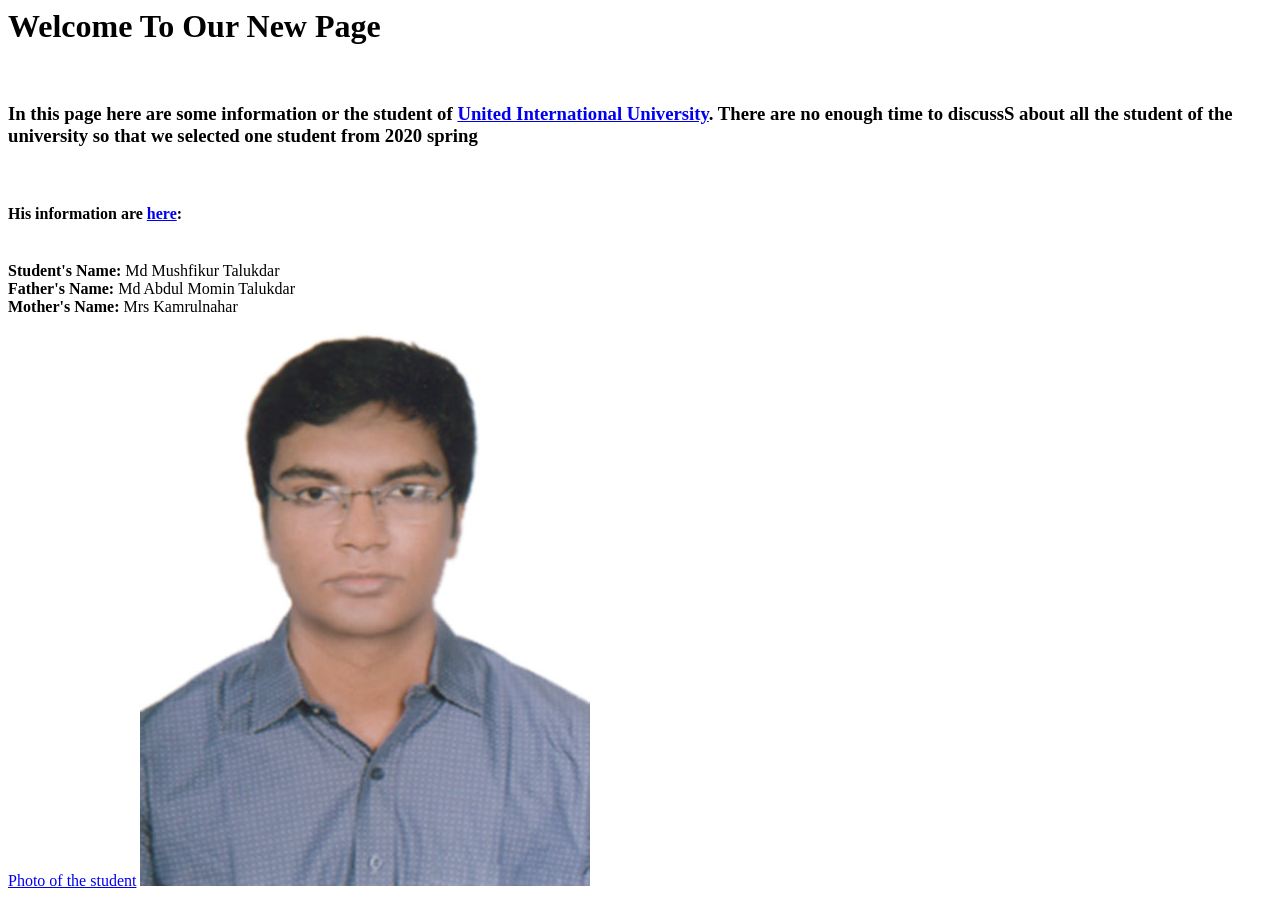
==== index.html/index.html @ 83ccdfcc "Add files via upload" ====
<html>
	<head>
		<title>About Md Mushfikur Talukdat</title>
	</head>
	<body>
        <b><h1>Welcome To Our New Page</h1></b>
        <br><h3>In this page here are some information or the student of <a href="http://www.uiu.ac.bd/">United International University</a>. There are no enough time to discussS about all the student of the university so that we selected one student from 2020 spring</h3>
        <br><h4>His information are <a href="http://www.uiu.ac.bd/">here</a>:</h4>
        <br><b>Student's Name:</b> Md Mushfikur Talukdar
        <br><b>Father's Name:</b> Md Abdul Momin Talukdar
        <br><b>Mother's Name:</b> Mrs Kamrulnahar
        <br><a href="https://web.facebook.com/photo.php?fbid=2212279589033298&set=pob.100007538351553&type=3">Photo of the student</a>
        <img src="photo.jpg">
	</body>
</html>
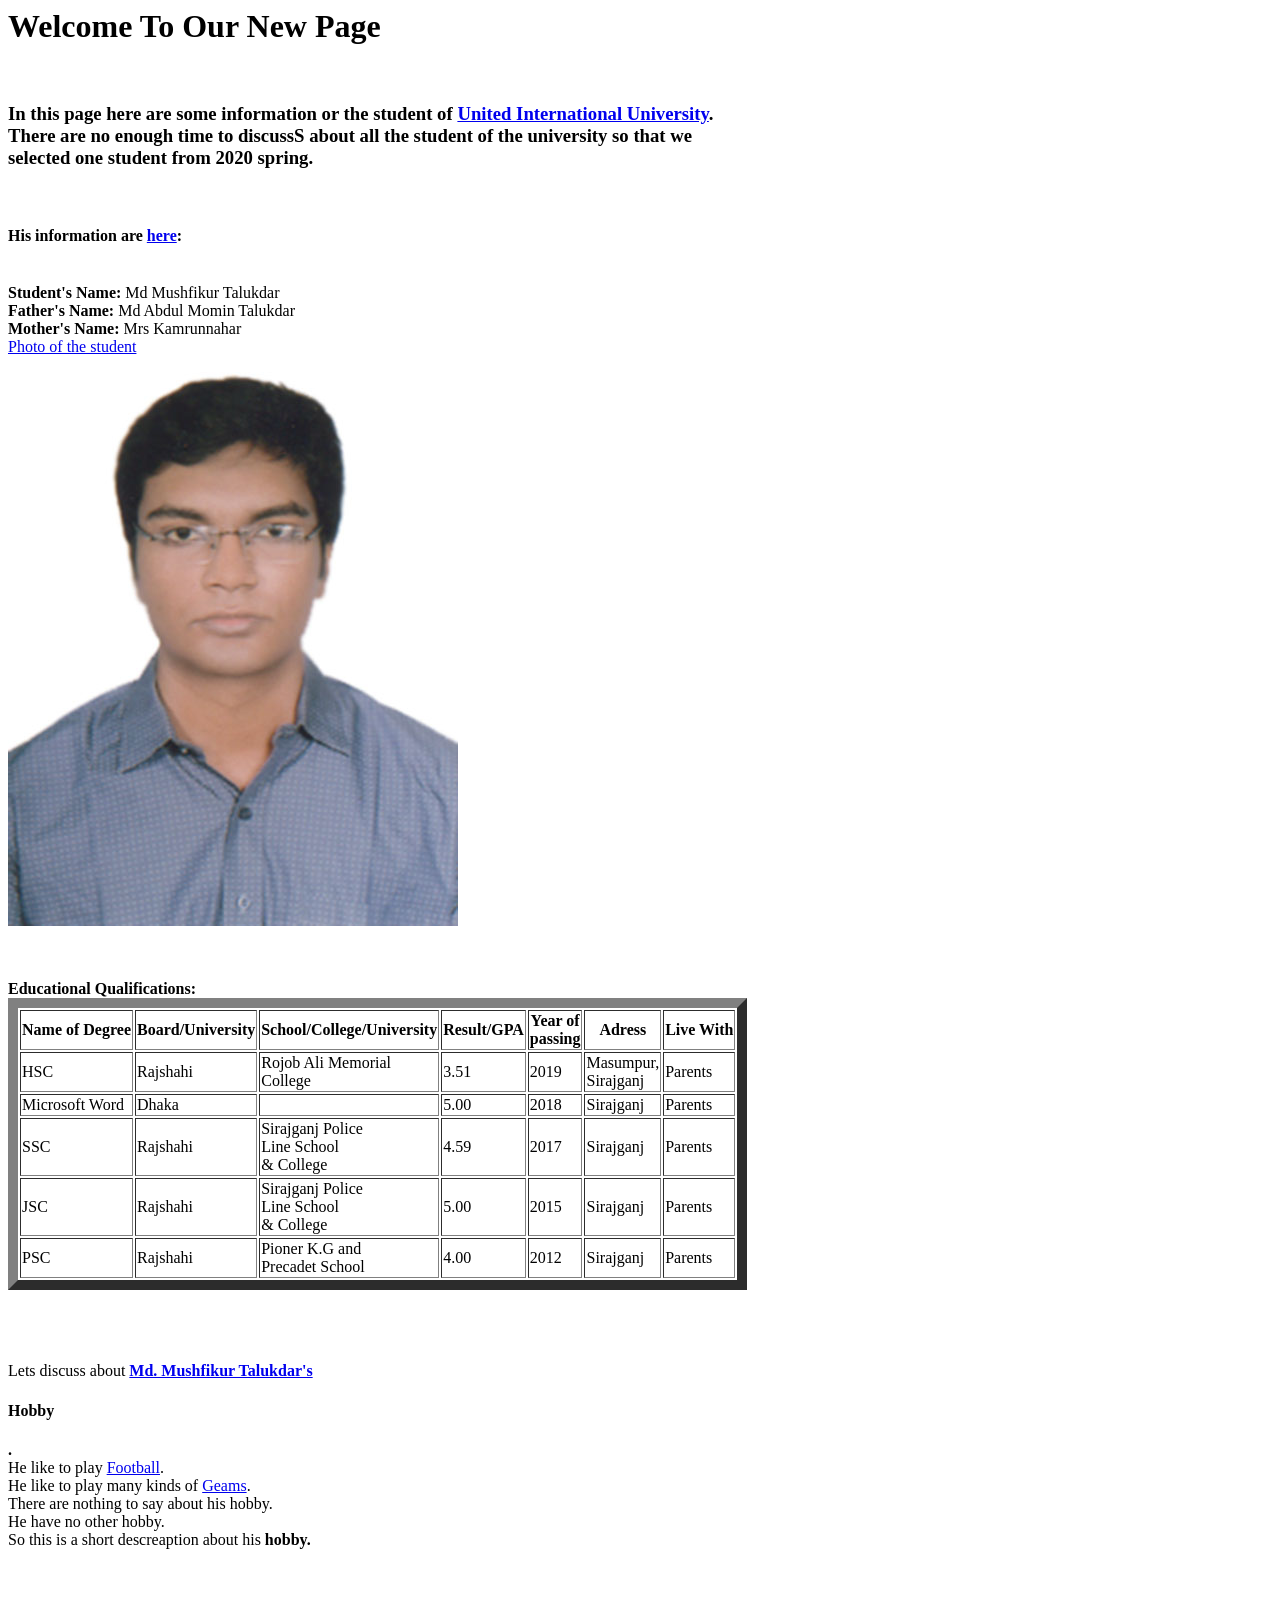
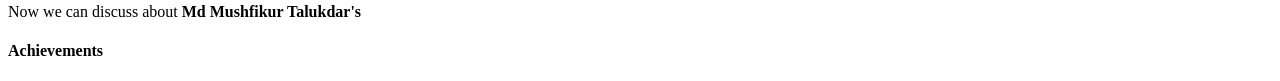
==== commit 6515804e: "Add files via upload" ====
--- a/index.html/index.html
+++ b/index.html/index.html
@@ -4,12 +4,93 @@
 	</head>
 	<body>
         <b><h1>Welcome To Our New Page</h1></b>
-        <br><h3>In this page here are some information or the student of <a href="http://www.uiu.ac.bd/">United International University</a>. There are no enough time to discussS about all the student of the university so that we selected one student from 2020 spring</h3>
+        <br><h3>In this page here are some information or the student of <a href="http://www.uiu.ac.bd/">United International University</a>. <br>There are no enough time to discussS about all the student of the university so that we <br>selected one student from 2020 spring.</h3>
         <br><h4>His information are <a href="http://www.uiu.ac.bd/">here</a>:</h4>
         <br><b>Student's Name:</b> Md Mushfikur Talukdar
         <br><b>Father's Name:</b> Md Abdul Momin Talukdar
-        <br><b>Mother's Name:</b> Mrs Kamrulnahar
+        <br><b>Mother's Name:</b> Mrs Kamrunnahar
         <br><a href="https://web.facebook.com/photo.php?fbid=2212279589033298&set=pob.100007538351553&type=3">Photo of the student</a>
-        <img src="photo.jpg">
+        <br><img src="photo.jpg">
+            <br>
+                <br>
+                    <br>
+        <br><b>Educational Qualifications:</b>
+            <br>
+
+        <table border=10 bodercolor=red>
+            <tr>
+                <th>Name of Degree</th>
+                <th>Board/University</th>
+                <th>School/College/University</th>
+                <th>Result/GPA</th>
+                <th>Year of<br> passing</th>
+                <th>Adress</th>
+                <th>Live With</th>
+            </tr>
+            <tr>
+                <td>HSC</td>
+                <td>Rajshahi</td>
+                <td>Rojob Ali Memorial<br>College</td>
+                <td>3.51</td>
+                <td>2019</td>
+                <td>Masumpur,<br>Sirajganj</td>
+                <td>Parents</td>
+            </tr>
+            <tr>
+                <td>Microsoft Word</td>
+                <td>Dhaka</td>
+                <td></td>
+                <td>5.00</td>
+                <td>2018</td>
+                <td>Sirajganj</td>
+                <td>Parents</td>
+            </tr>
+            <tr>
+                <td>SSC</td>
+                <td>Rajshahi</td>
+                <td>Sirajganj Police<br>Line School<br>& College</td>
+                <td>4.59</td>
+                <td>2017</td>
+                <td>Sirajganj</td>
+                <td>Parents</td>
+            </tr>
+            <tr>
+                <td>JSC</td>
+                <td>Rajshahi</td>
+                <td>Sirajganj Police<br>Line School<br>& College</td>
+                <td>5.00</td>
+                <td>2015</td>               <td>Sirajganj</td>
+                <td>Parents</td>
+            </tr>
+            <tr>
+                <td>PSC</td>
+                <td>Rajshahi</td>
+                <td>Pioner K.G and<br> Precadet School</td>
+                <td>4.00</td>
+                <td>2012</td>
+                <td>Sirajganj</td>
+                <td>Parents</td>
+            </tr>
+        </table>
+            <br>
+                <br>
+                    <br>
+                        <br>
+        Lets discuss about <b><a href="https://www.facebook.com/100007538351553/posts/1902841139977146/?substory_index=0&app=fbl">Md. Mushfikur Talukdar's</a> <h4>Hobby</h4>.</b>
+        <br>
+        He like to play <a href="https:www.fifa.com">Football</a>.
+        <br>
+        He like to play many kinds of <a href="https://www.google.com/url?sa=t&source=web&rct=j&url=https://play.google.com/store/apps/category/GAME%3Fhl%3Den&ved=2ahUKEwj3iemv1ajoAhVsxTgGHT3uABgQFjAJegQIARAB&usg=AOvVaw1xfsN38thmmg6luXYMvJIH">Geams</a>. 
+        <br>
+        There are nothing to say about his hobby.
+        <br> 
+        He have no other hobby.
+        <br>
+        So this is a short descreaption about his <b>hobby.</b>
+            <br>
+                <br>
+                    <br>
+                        <br>
+        Now we can discuss about <b>Md Mushfikur Talukdar's <h4>Achievements</h4></b>
 	</body>
 </html>
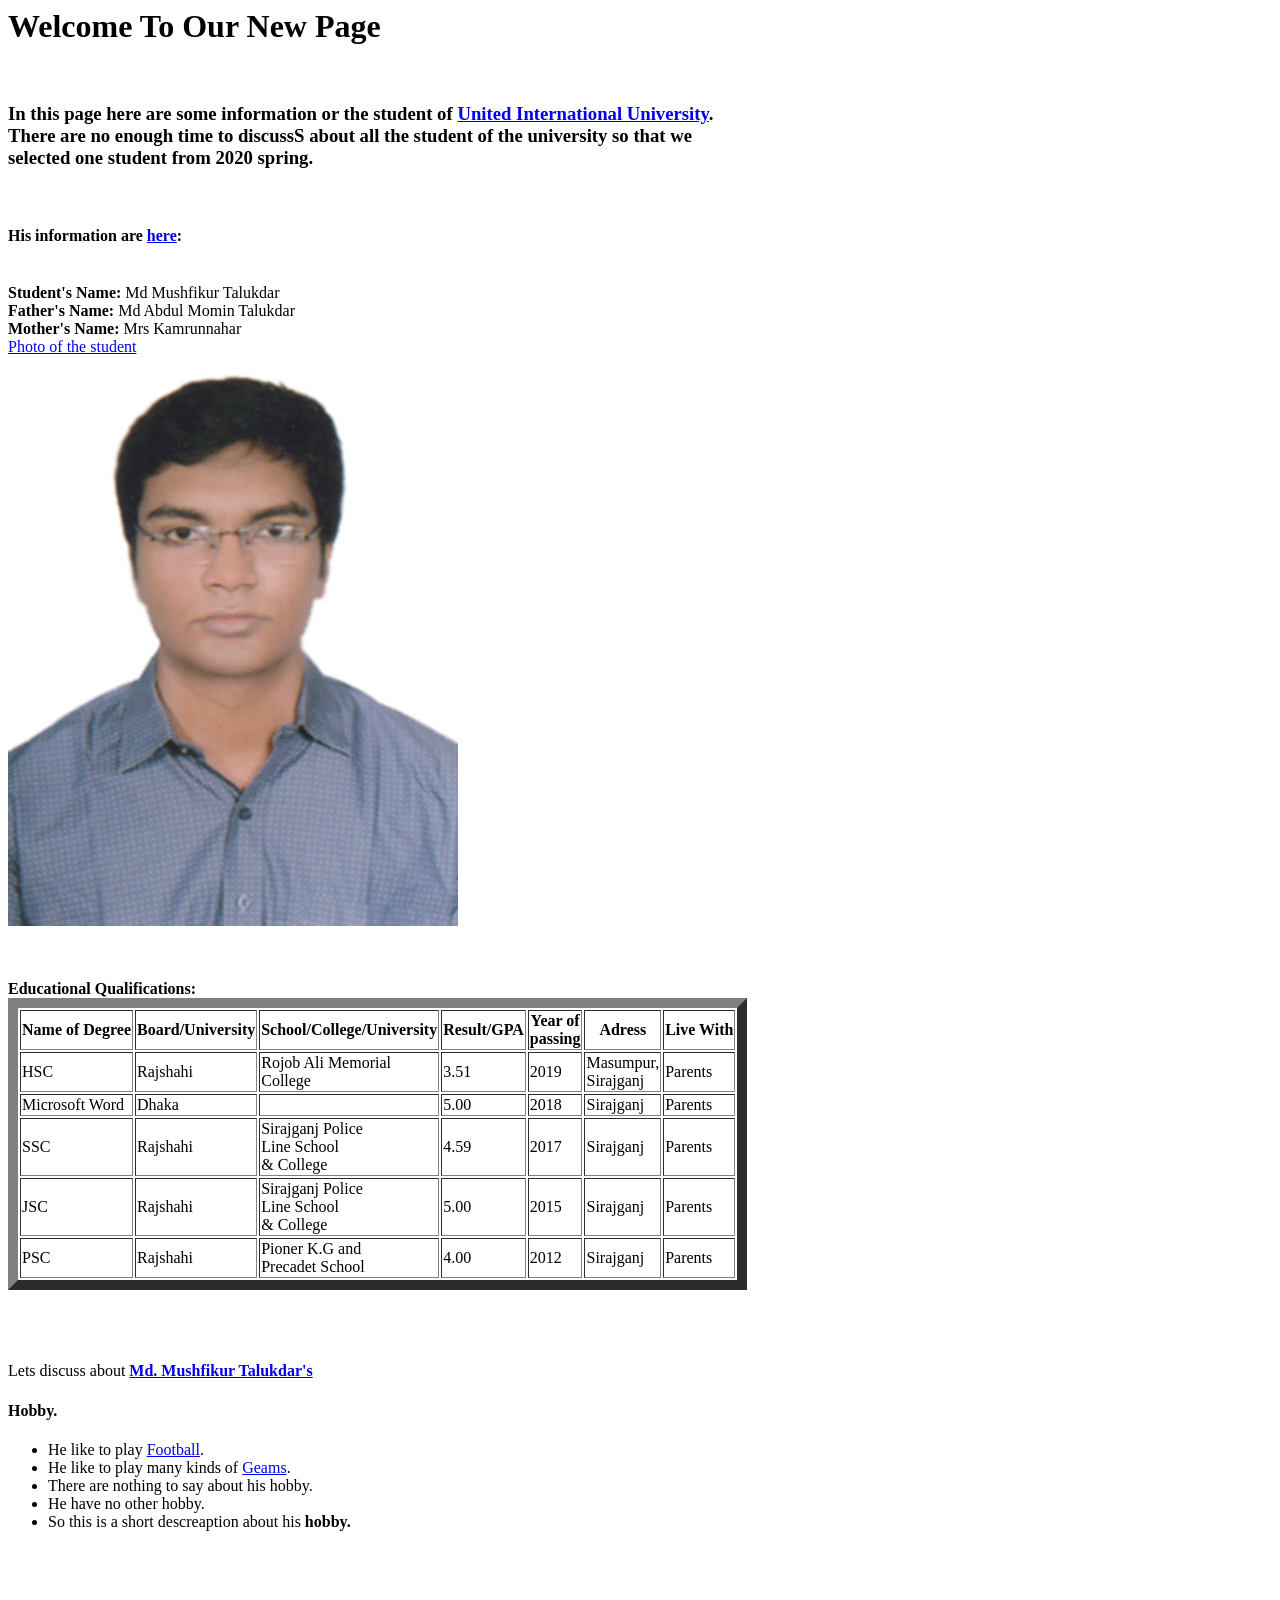
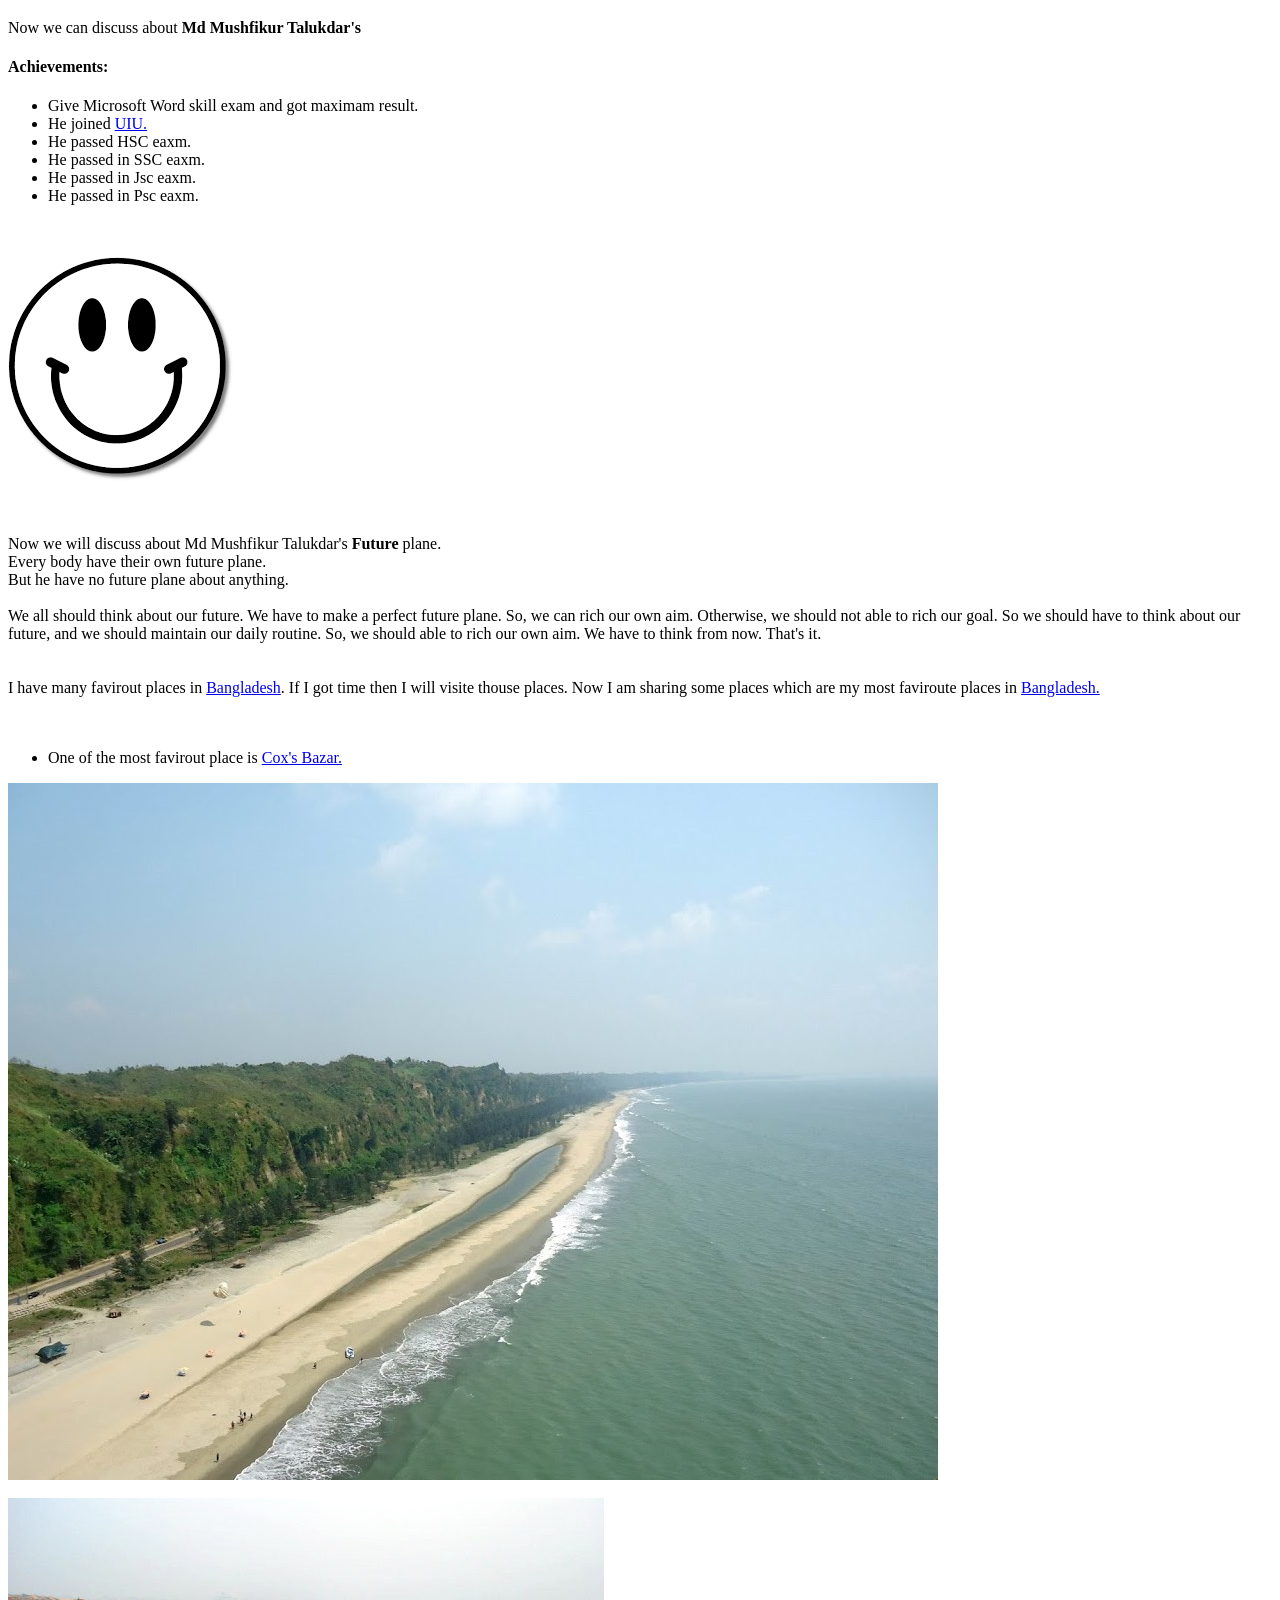
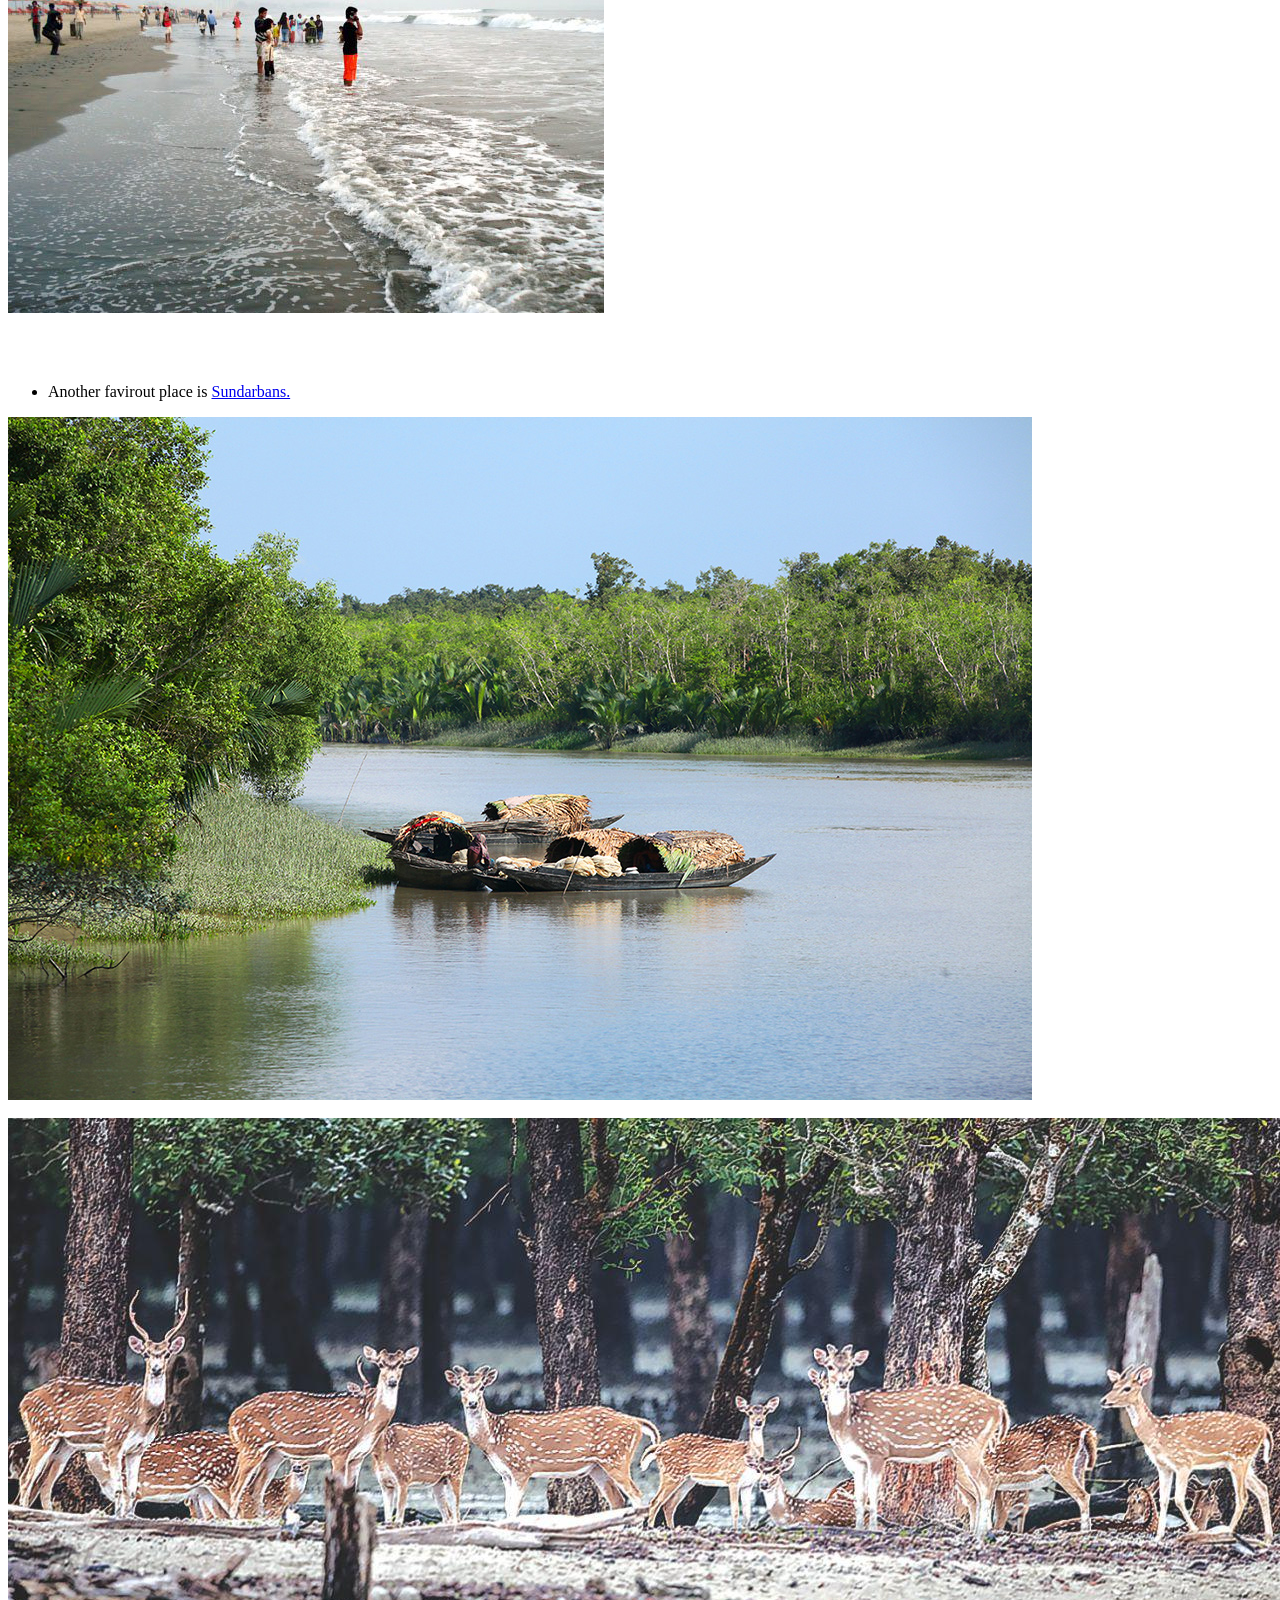
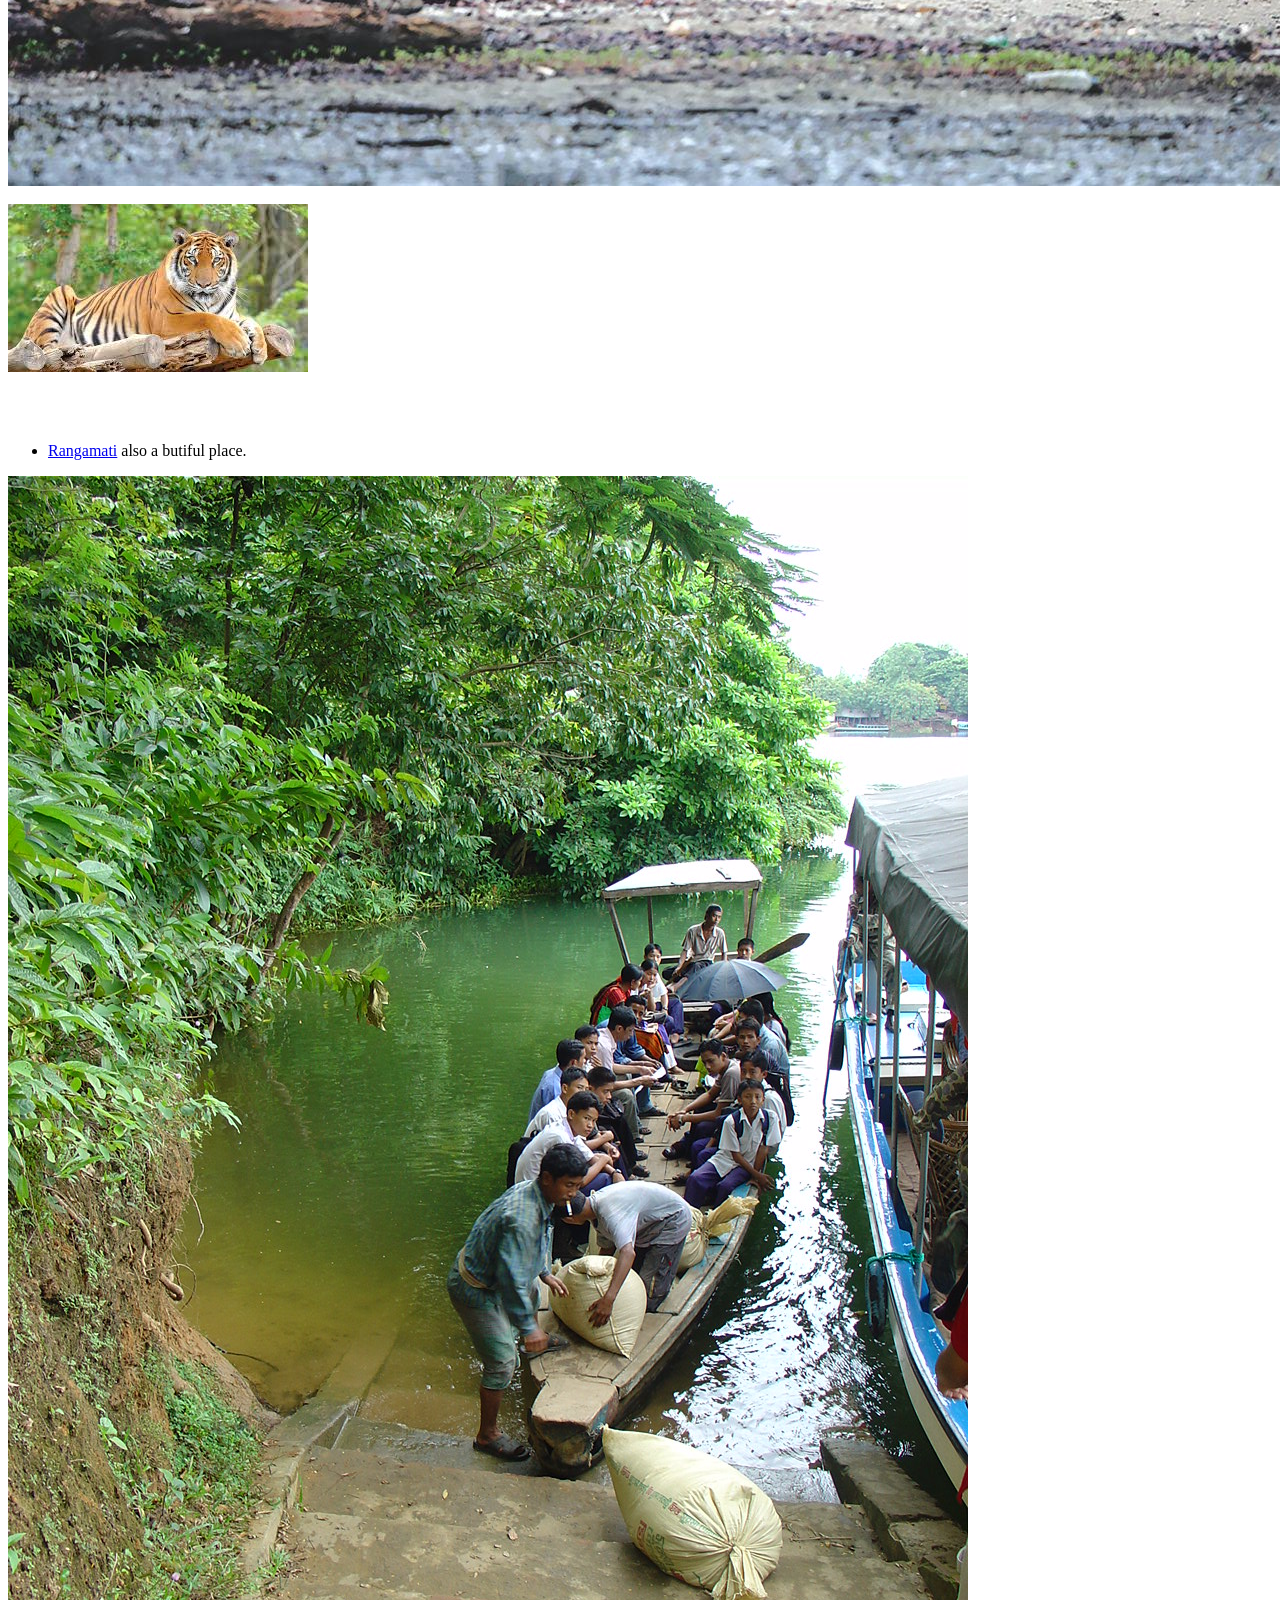
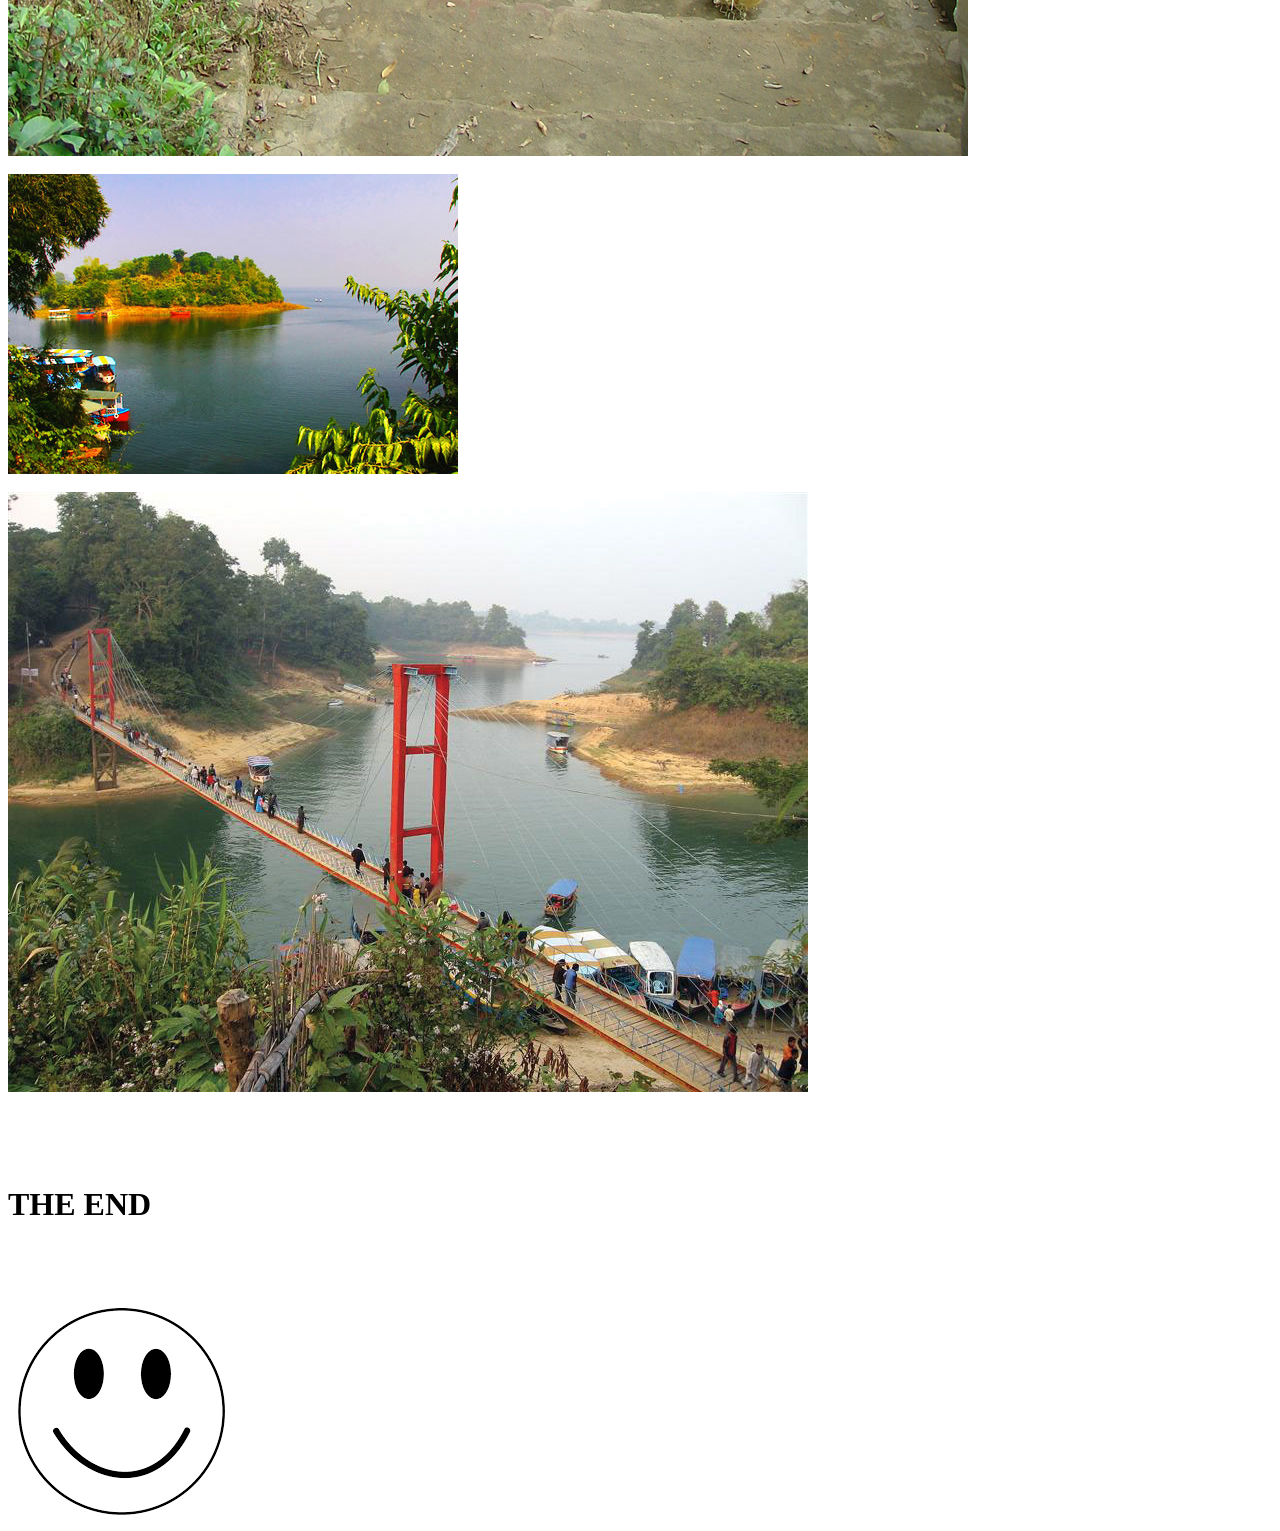
==== commit ec9f8a17: "Add files via upload" ====
--- a/index.html/index.html
+++ b/index.html/index.html
@@ -76,21 +76,93 @@
                 <br>
                     <br>
                         <br>
-        Lets discuss about <b><a href="https://www.facebook.com/100007538351553/posts/1902841139977146/?substory_index=0&app=fbl">Md. Mushfikur Talukdar's</a> <h4>Hobby</h4>.</b>
-        <br>
-        He like to play <a href="https:www.fifa.com">Football</a>.
-        <br>
-        He like to play many kinds of <a href="https://www.google.com/url?sa=t&source=web&rct=j&url=https://play.google.com/store/apps/category/GAME%3Fhl%3Den&ved=2ahUKEwj3iemv1ajoAhVsxTgGHT3uABgQFjAJegQIARAB&usg=AOvVaw1xfsN38thmmg6luXYMvJIH">Geams</a>. 
-        <br>
-        There are nothing to say about his hobby.
-        <br> 
-        He have no other hobby.
-        <br>
-        So this is a short descreaption about his <b>hobby.</b>
+        Lets discuss about <b><a href="https://www.facebook.com/100007538351553/posts/1902841139977146/?substory_index=0&app=fbl">Md. Mushfikur Talukdar's</a> <h4>Hobby.</h4></b>
+        <ul>
+            <li>He like to play <a href="https:www.fifa.com">Football</a>.</li>
+            <li>He like to play many kinds of <a href="https://www.google.com/url?sa=t&source=web&rct=j&url=https://play.google.com/store/apps/category/GAME%3Fhl%3Den&ved=2ahUKEwj3iemv1ajoAhVsxTgGHT3uABgQFjAJegQIARAB&usg=AOvVaw1xfsN38thmmg6luXYMvJIH">Geams</a>. </li>
+            <li>There are nothing to say about his hobby.</li>
+            <li>He have no other hobby.</li>
+            <li>So this is a short descreaption about his <b>hobby.</b></li>
+        </ul>
             <br>
                 <br>
                     <br>
                         <br>
-        Now we can discuss about <b>Md Mushfikur Talukdar's <h4>Achievements</h4></b>
+        Now we can discuss about <b>Md Mushfikur Talukdar's <h4>Achievements:</h4></b>
+        <ul>
+            <li>Give Microsoft Word skill exam and got maximam result.</li>
+            <li>He joined <a href="http://www.uiu.ac.bd/">UIU.</a></li>
+            <li>He passed HSC eaxm.</li>
+            <li>He passed in SSC eaxm.</li>
+            <li>He passed in Jsc eaxm.</li>
+            <li>He passed in Psc eaxm.</li>
+        </ul>
+            <br>
+                <br>
+        <img src="02.png">
+            <br>
+                <br>
+                    <br>
+                        <br>
+        Now we will discuss about Md Mushfikur Talukdar's <b>Future</b> plane.
+        <br>
+        Every body have their own future plane.
+        <br>
+        But he have no future plane about anything.
+        <br>
+            <br>
+        We all should think about our future. We have to make a perfect future plane. So, we can rich our own aim. Otherwise, we should not able to rich our goal. So we should have to think about our future, and we should maintain our daily routine. So, we should able to rich our own aim. We have to think from now. That's it.
+        <br>
+            <br>
+                <br>
+        I have many favirout places in <a href="https://maps.google.com/maps/ms?msa=0&msid=204281523109435108388.0004f04fabd39fbe2184f&ie=UTF8&t=m&ll=23.241346,90.604248&spn=6.054579,8.778076&z=7&source=embed">Bangladesh</a>. If I got time then I will visite thouse places. Now I am sharing some places which are my most faviroute places in <a href="https://maps.google.com/maps/ms?msa=0&msid=204281523109435108388.0004f04fabd39fbe2184f&ie=UTF8&t=m&ll=23.241346,90.604248&spn=6.054579,8.778076&z=7&source=embed">Bangladesh.</a>
+            <br>
+                <br>
+                    <br>
+        <ul>
+            <li>One of the most favirout place is <a href="https://en.wikipedia.org/wiki/Cox%27s_Bazar">Cox's Bazar.</a></li>
+        </ul>
+        <img src="Cox-bazar.jpg">
+            <br>
+                <br>
+        <img src="Cox's Bazar Sea Beach1.jpg">
+            <br>
+                <br>
+                    <br>
+                        <br>
+        <ul>
+            <li>Another favirout place is <a href="https://en.wikipedia.org/wiki/Sundarbans">Sundarbans.</a></li>
+        </ul>
+        <img src="1.jpeg">
+            <br>
+                <br>
+        <img src="2.jpg">
+            <br>
+                <br>
+        <img src="3.jfif">
+            <br>
+                <br>
+                    <br>
+                        <br>
+        <ul>
+            <li><a href="https://en.wikipedia.org/wiki/Rangamati">Rangamati</a> also a butiful place.</li>
+        </ul>
+        <img src="21.jpg">
+            <br>
+                <br>
+        <img src="22.jpg">
+            <br>
+                <br>
+        <img src="23.jpg">
+            <br>
+                <br>
+                    <br>
+                        <br>
+        <br>
+        <h1>THE END</h1>
+            <br>
+                <br>
+                    <br>
+        <img src="04.png">
 	</body>
 </html>
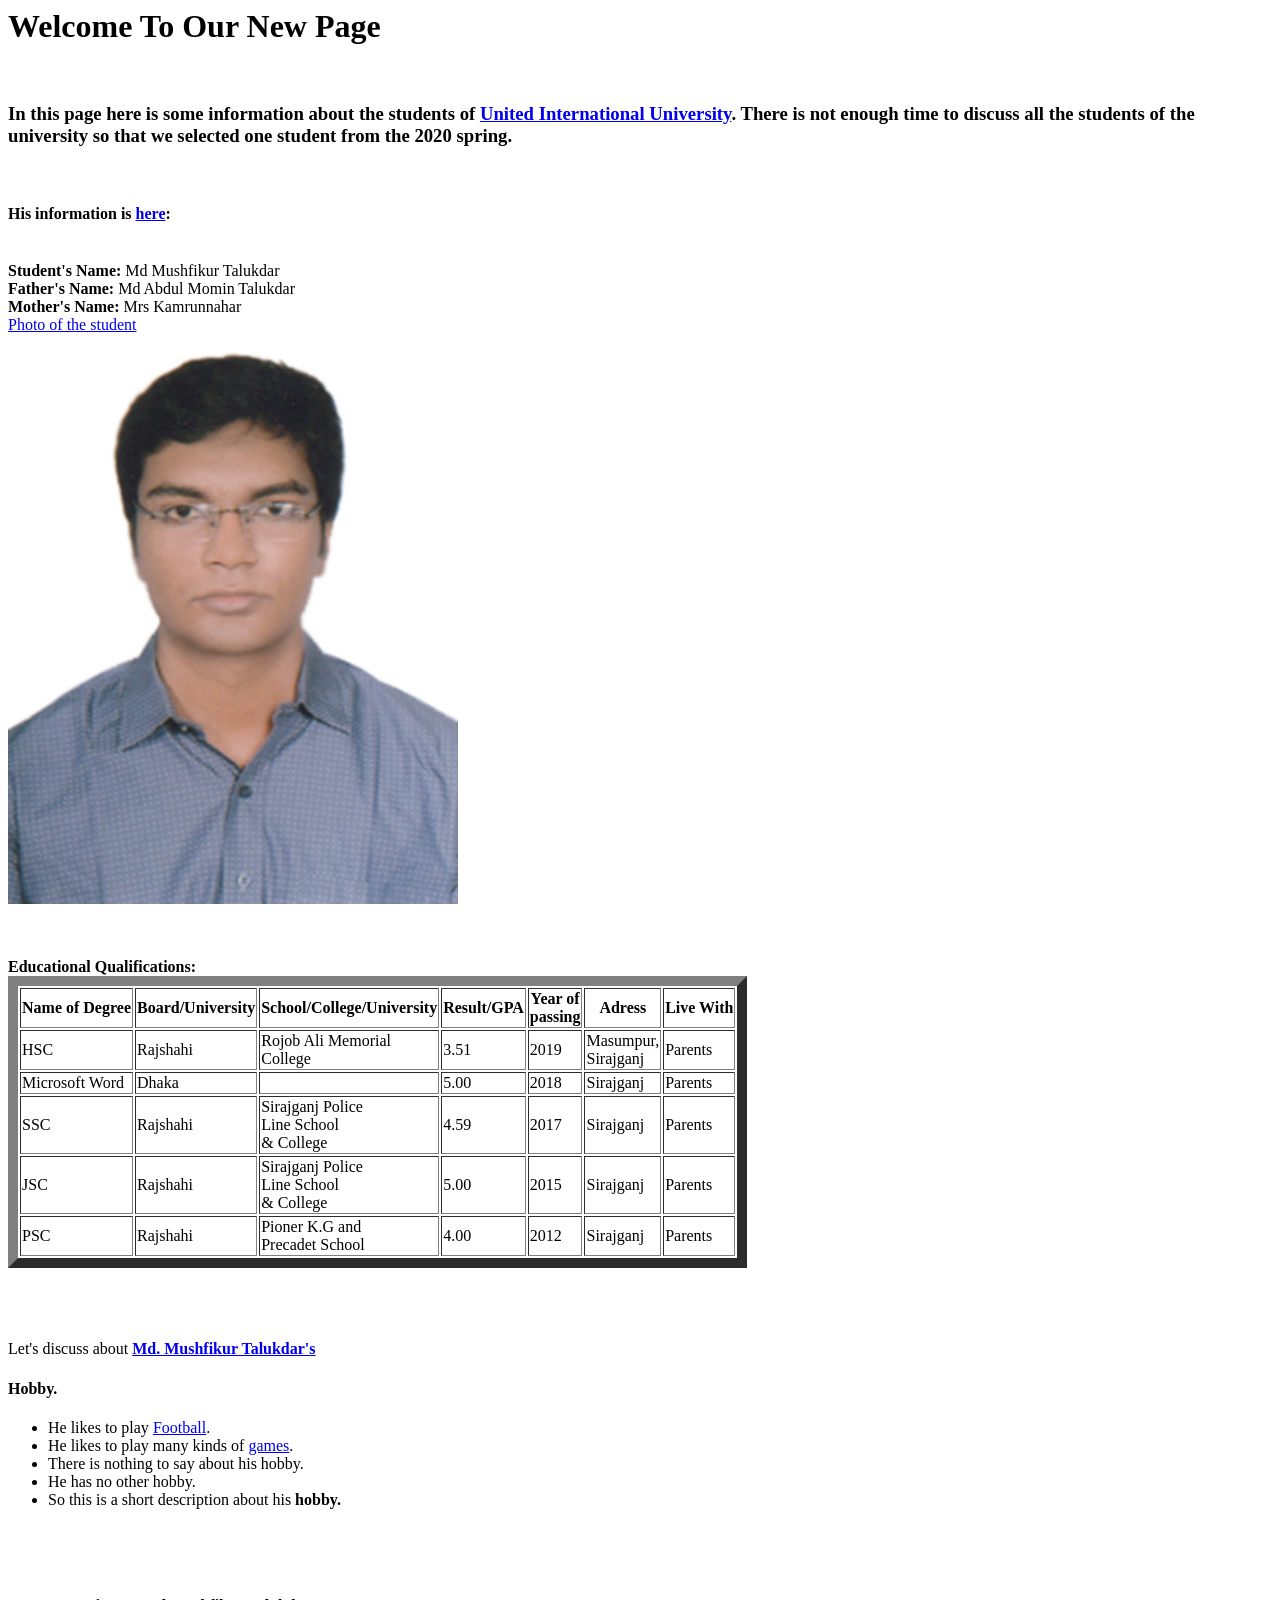
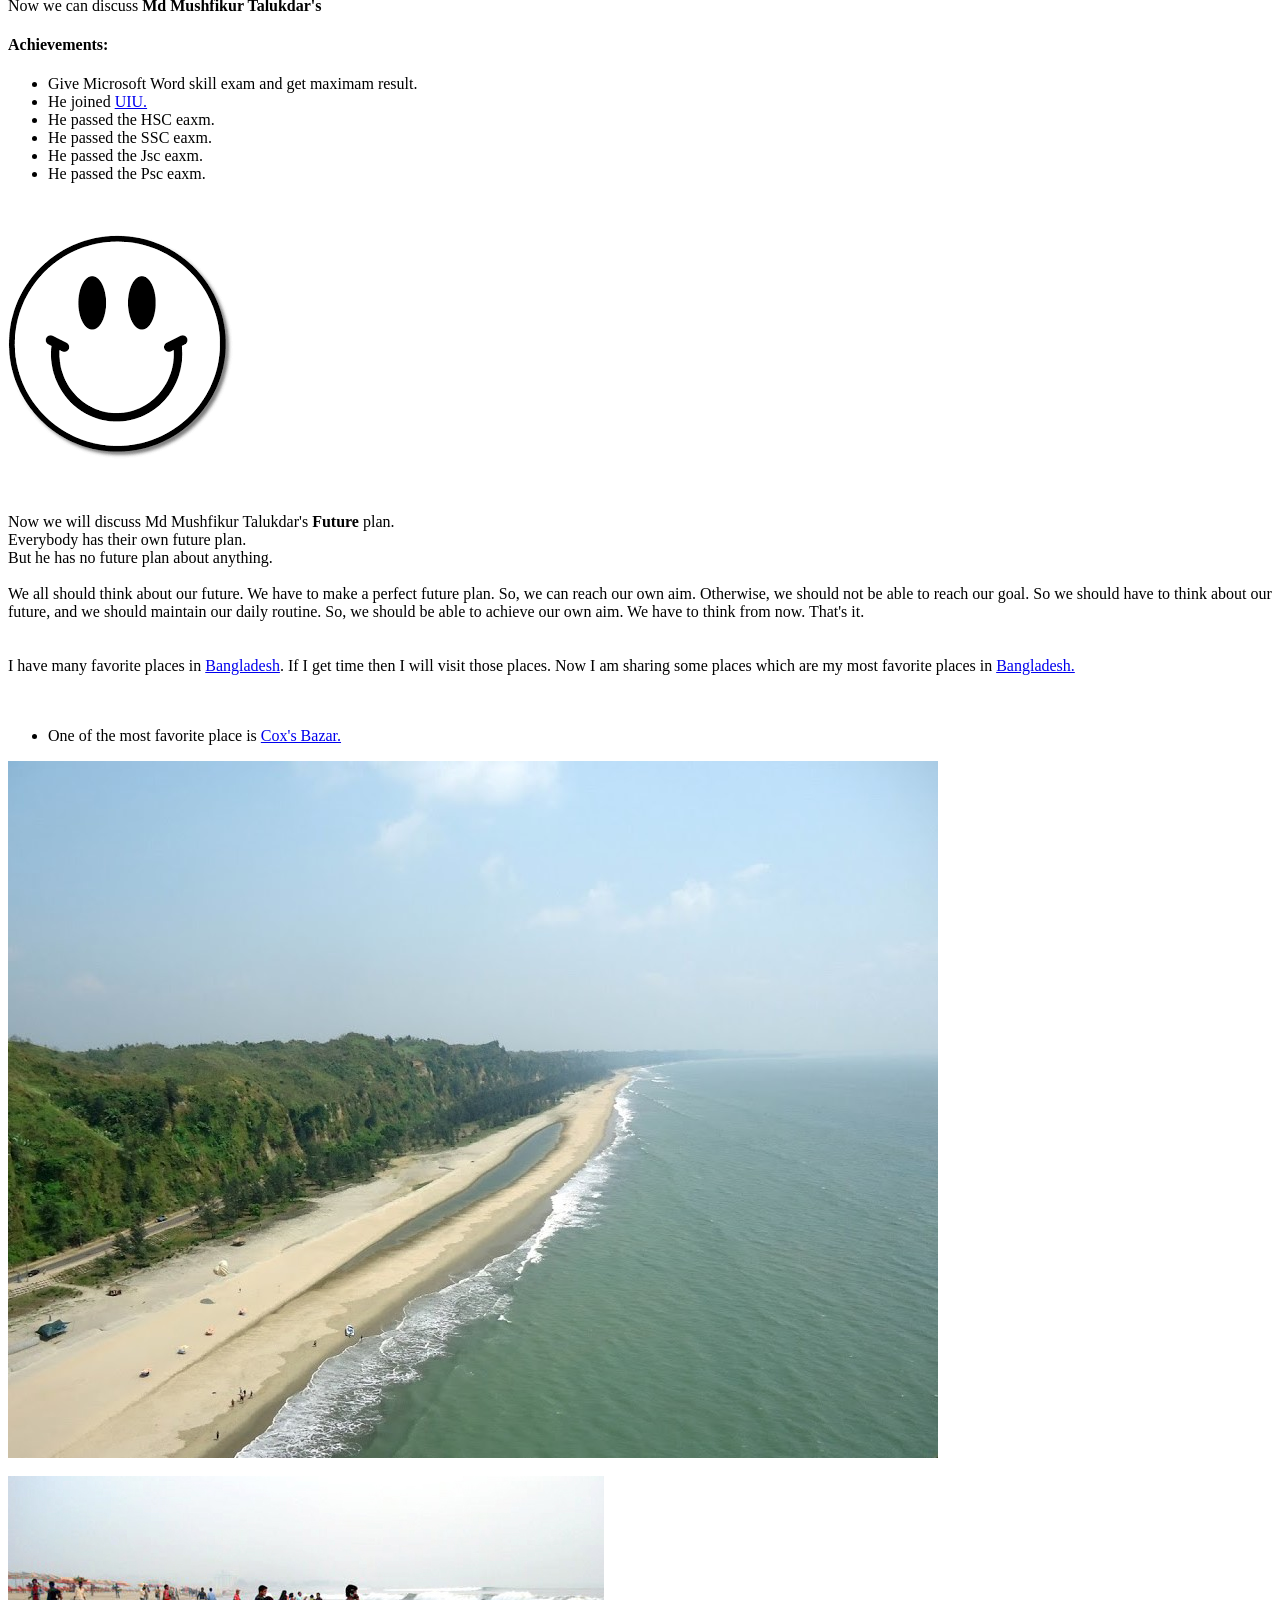
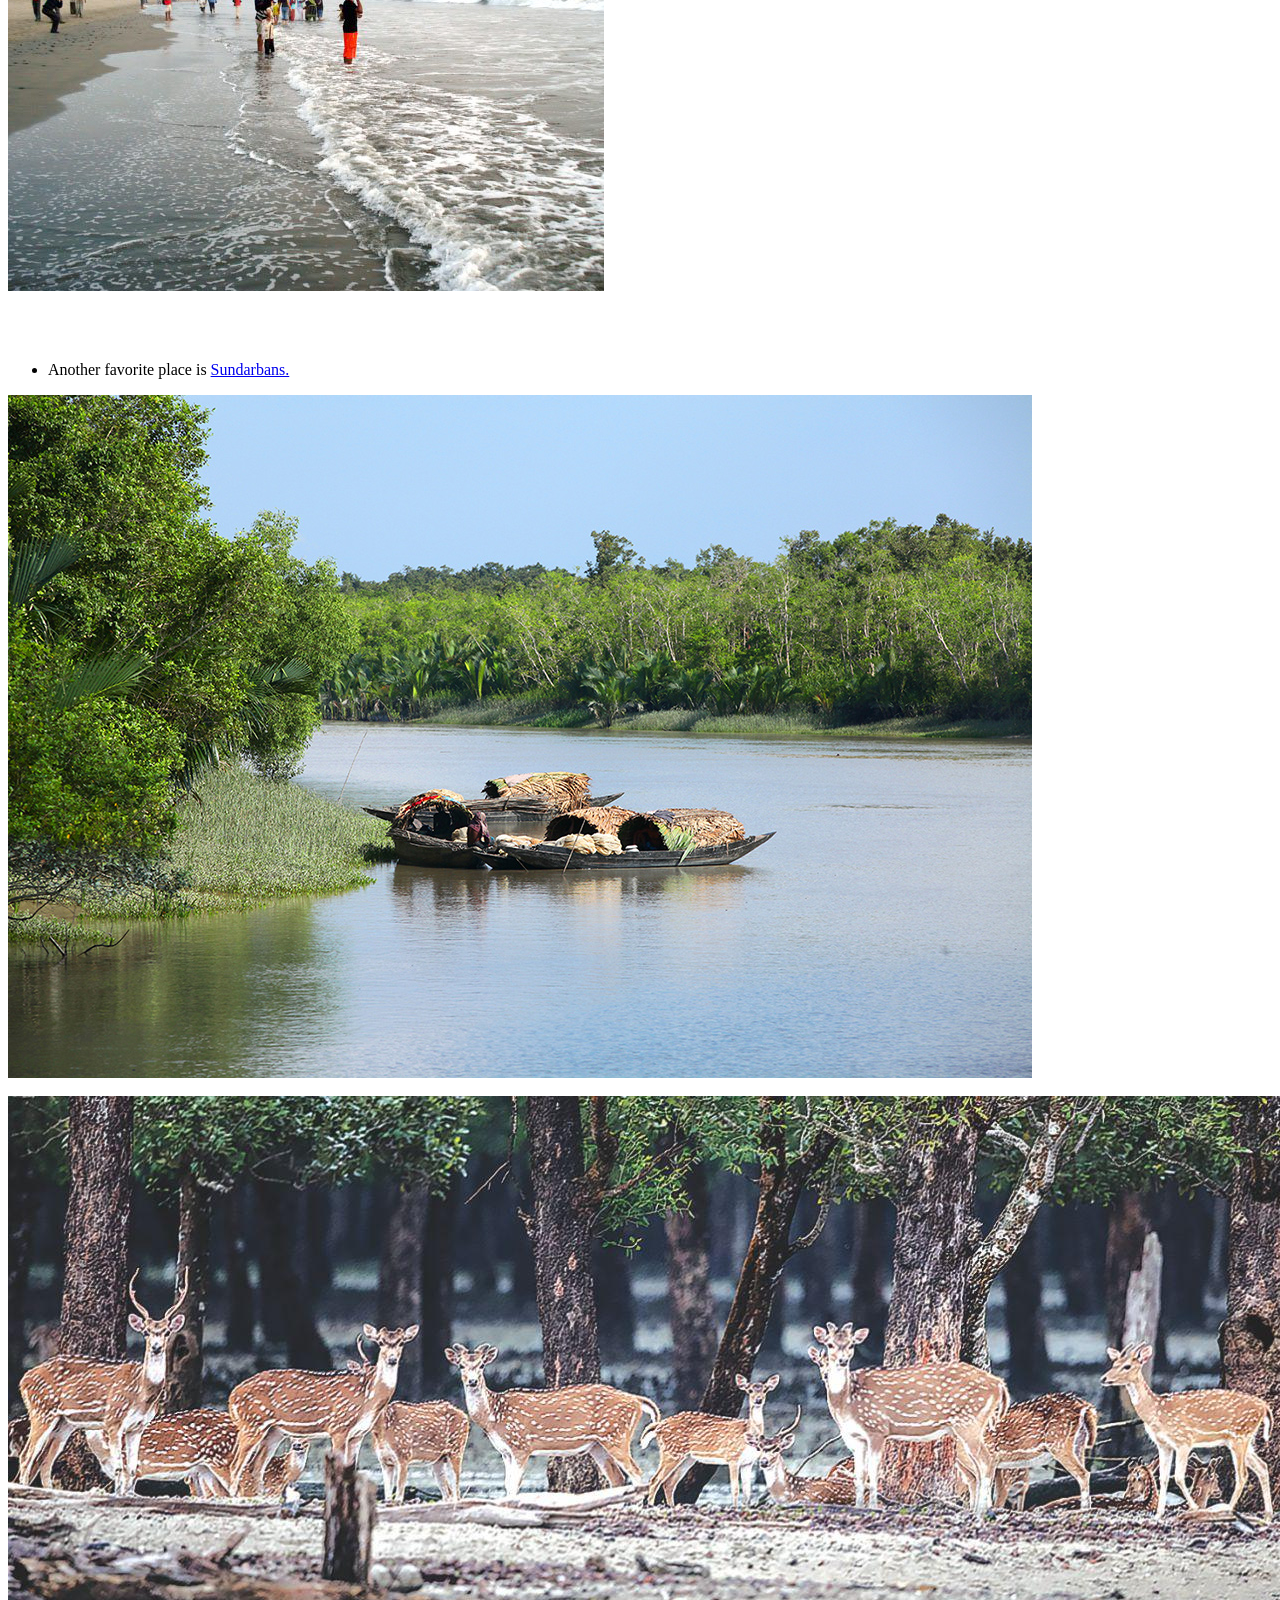
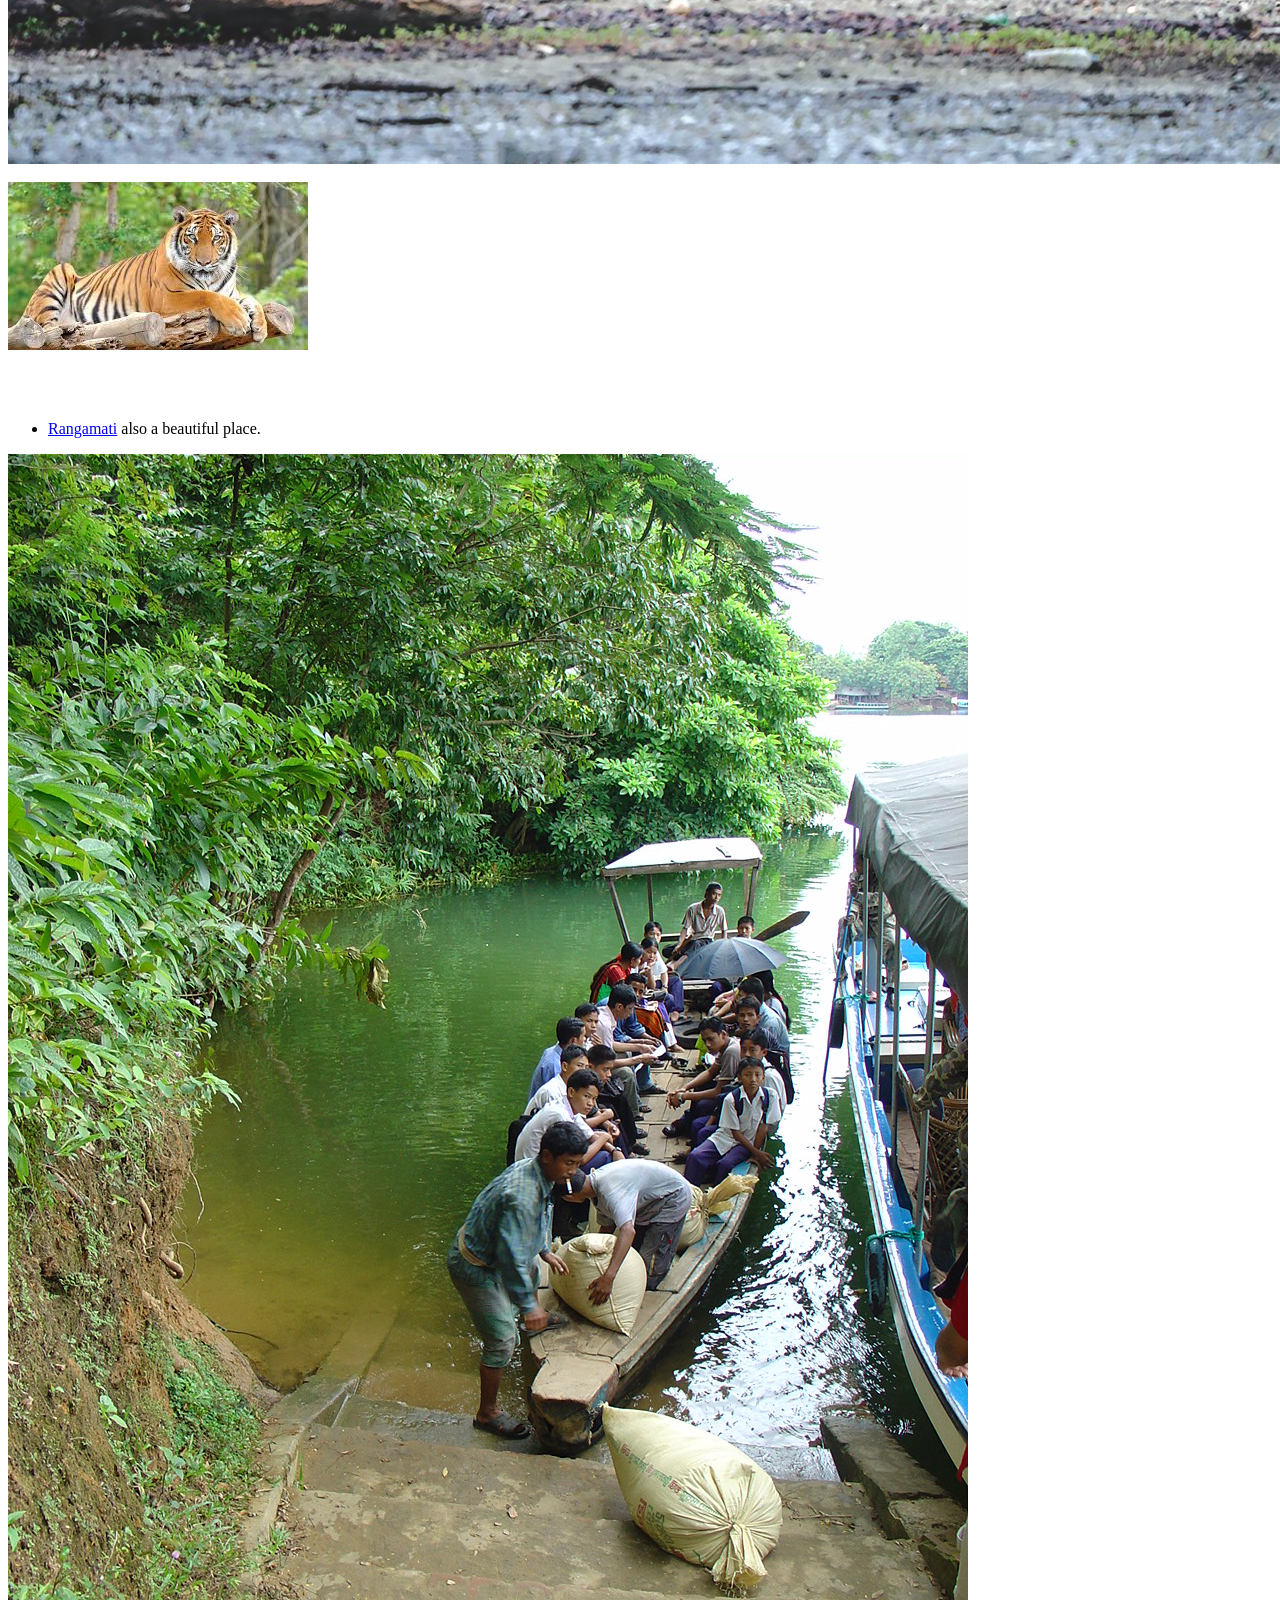
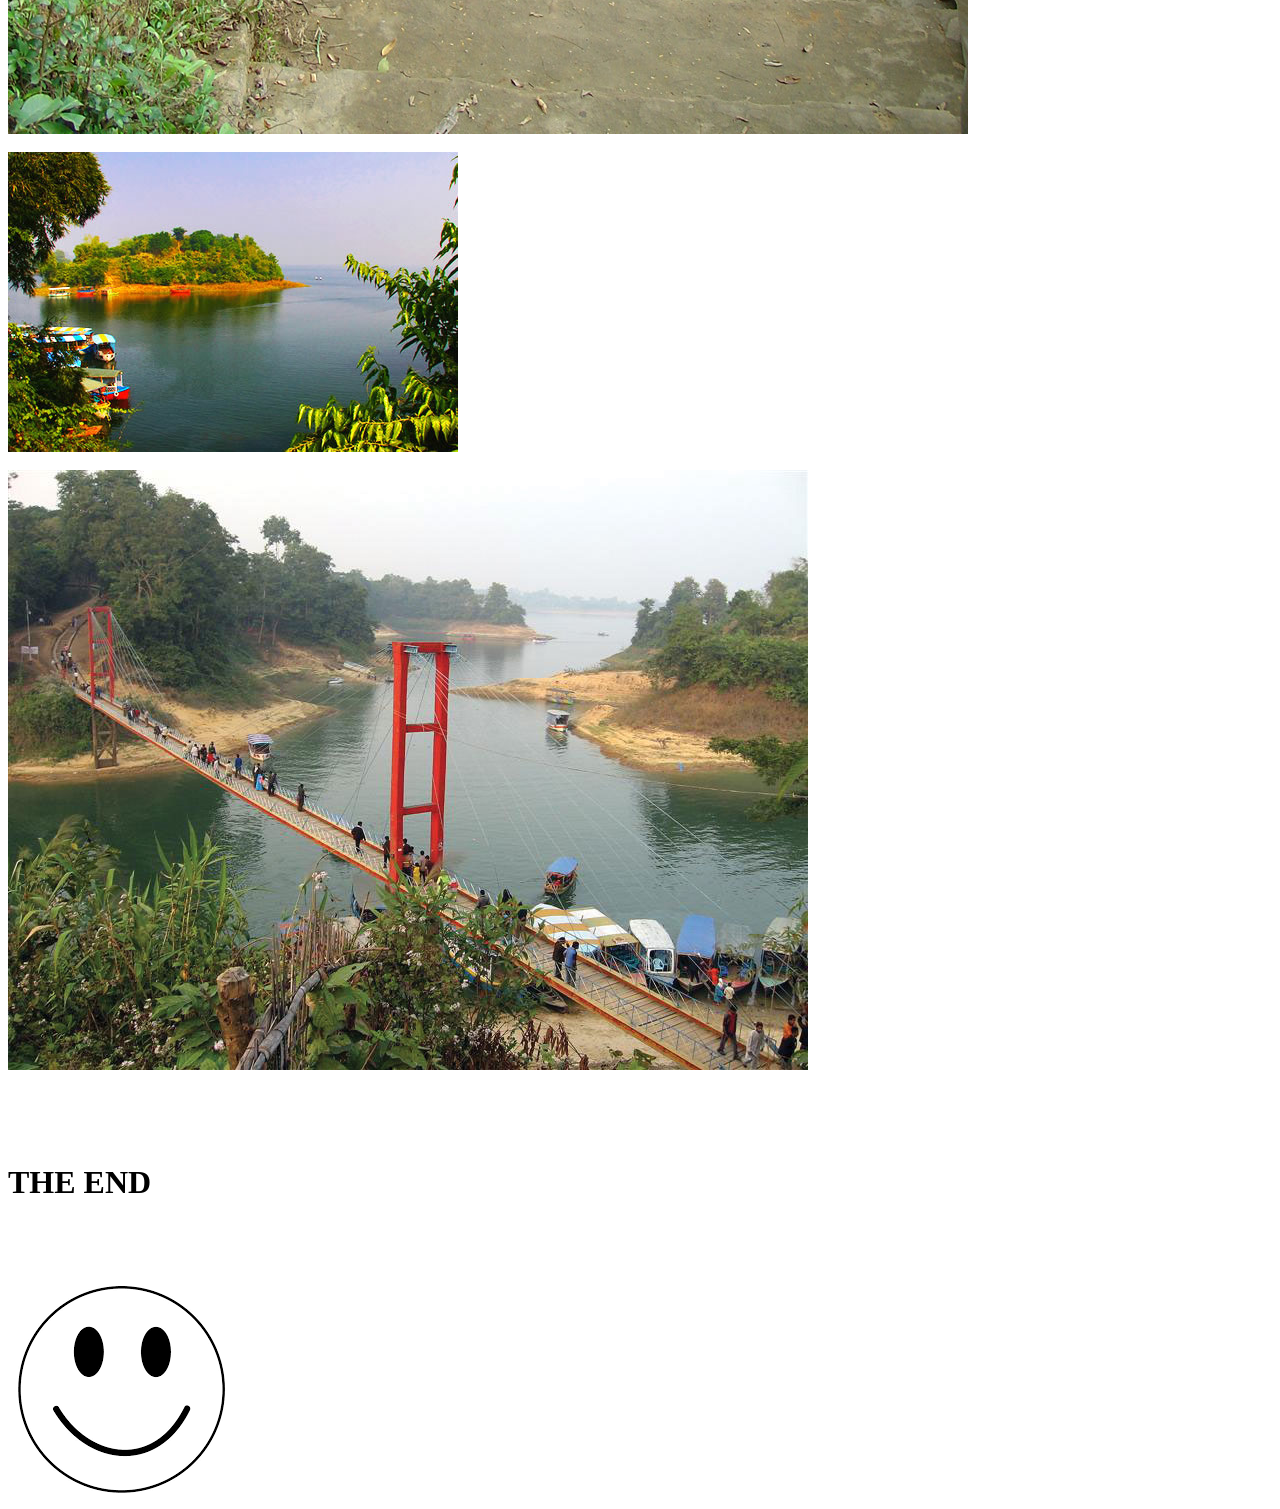
==== commit c6e59911: "Add files via upload" ====
--- a/index.html/index.html
+++ b/index.html/index.html
@@ -4,8 +4,8 @@
 	</head>
 	<body>
         <b><h1>Welcome To Our New Page</h1></b>
-        <br><h3>In this page here are some information or the student of <a href="http://www.uiu.ac.bd/">United International University</a>. <br>There are no enough time to discussS about all the student of the university so that we <br>selected one student from 2020 spring.</h3>
-        <br><h4>His information are <a href="http://www.uiu.ac.bd/">here</a>:</h4>
+        <br><h3>In this page here is some information about the students of <a href="http://www.uiu.ac.bd/">United International University</a>. There is not enough time to discuss all the students of the university so that we selected one student from the 2020 spring.</h3>
+        <br><h4>His information is <a href="http://www.uiu.ac.bd/">here</a>:</h4>
         <br><b>Student's Name:</b> Md Mushfikur Talukdar
         <br><b>Father's Name:</b> Md Abdul Momin Talukdar
         <br><b>Mother's Name:</b> Mrs Kamrunnahar
@@ -76,26 +76,26 @@
                 <br>
                     <br>
                         <br>
-        Lets discuss about <b><a href="https://www.facebook.com/100007538351553/posts/1902841139977146/?substory_index=0&app=fbl">Md. Mushfikur Talukdar's</a> <h4>Hobby.</h4></b>
+         Let's discuss about <b><a href="https://www.facebook.com/100007538351553/posts/1902841139977146/?substory_index=0&app=fbl">Md. Mushfikur Talukdar's</a> <h4>Hobby.</h4></b>
         <ul>
-            <li>He like to play <a href="https:www.fifa.com">Football</a>.</li>
-            <li>He like to play many kinds of <a href="https://www.google.com/url?sa=t&source=web&rct=j&url=https://play.google.com/store/apps/category/GAME%3Fhl%3Den&ved=2ahUKEwj3iemv1ajoAhVsxTgGHT3uABgQFjAJegQIARAB&usg=AOvVaw1xfsN38thmmg6luXYMvJIH">Geams</a>. </li>
-            <li>There are nothing to say about his hobby.</li>
-            <li>He have no other hobby.</li>
-            <li>So this is a short descreaption about his <b>hobby.</b></li>
+            <li>He likes to play <a href="https:www.fifa.com">Football</a>.</li>
+            <li> He likes to play many kinds of <a href="https://www.google.com/url?sa=t&source=web&rct=j&url=https://play.google.com/store/apps/category/GAME%3Fhl%3Den&ved=2ahUKEwj3iemv1ajoAhVsxTgGHT3uABgQFjAJegQIARAB&usg=AOvVaw1xfsN38thmmg6luXYMvJIH">games</a>. </li>
+            <li>There is nothing to say about his hobby.</li>
+            <li>He has no other hobby.</li>
+            <li>So this is a short description about his <b>hobby.</b></li>
         </ul>
             <br>
                 <br>
                     <br>
                         <br>
-        Now we can discuss about <b>Md Mushfikur Talukdar's <h4>Achievements:</h4></b>
+        Now we can discuss <b>Md Mushfikur Talukdar's <h4>Achievements:</h4></b>
         <ul>
-            <li>Give Microsoft Word skill exam and got maximam result.</li>
+            <li>Give Microsoft Word skill exam and get maximam result.</li>
             <li>He joined <a href="http://www.uiu.ac.bd/">UIU.</a></li>
-            <li>He passed HSC eaxm.</li>
-            <li>He passed in SSC eaxm.</li>
-            <li>He passed in Jsc eaxm.</li>
-            <li>He passed in Psc eaxm.</li>
+            <li>He passed the HSC eaxm.</li>
+            <li>He passed the SSC eaxm.</li>
+            <li>He passed the Jsc eaxm.</li>
+            <li>He passed the Psc eaxm.</li>
         </ul>
             <br>
                 <br>
@@ -104,23 +104,23 @@
                 <br>
                     <br>
                         <br>
-        Now we will discuss about Md Mushfikur Talukdar's <b>Future</b> plane.
+        Now we will discuss Md Mushfikur Talukdar's <b>Future</b> plan.
         <br>
-        Every body have their own future plane.
+        Everybody has their own future plan.
         <br>
-        But he have no future plane about anything.
+        But he has no future plan about anything.
         <br>
             <br>
-        We all should think about our future. We have to make a perfect future plane. So, we can rich our own aim. Otherwise, we should not able to rich our goal. So we should have to think about our future, and we should maintain our daily routine. So, we should able to rich our own aim. We have to think from now. That's it.
+         We all should think about our future. We have to make a perfect future plan. So, we can reach our own aim. Otherwise, we should not be able to reach our goal. So we should have to think about our future, and we should maintain our daily routine. So, we should be able to achieve our own aim. We have to think from now. That's it.
         <br>
             <br>
                 <br>
-        I have many favirout places in <a href="https://maps.google.com/maps/ms?msa=0&msid=204281523109435108388.0004f04fabd39fbe2184f&ie=UTF8&t=m&ll=23.241346,90.604248&spn=6.054579,8.778076&z=7&source=embed">Bangladesh</a>. If I got time then I will visite thouse places. Now I am sharing some places which are my most faviroute places in <a href="https://maps.google.com/maps/ms?msa=0&msid=204281523109435108388.0004f04fabd39fbe2184f&ie=UTF8&t=m&ll=23.241346,90.604248&spn=6.054579,8.778076&z=7&source=embed">Bangladesh.</a>
+        I have many favorite places in <a href="https://maps.google.com/maps/ms?msa=0&msid=204281523109435108388.0004f04fabd39fbe2184f&ie=UTF8&t=m&ll=23.241346,90.604248&spn=6.054579,8.778076&z=7&source=embed">Bangladesh</a>. If I get time then I will visit those places. Now I am sharing some places which are my most favorite places in <a href="https://maps.google.com/maps/ms?msa=0&msid=204281523109435108388.0004f04fabd39fbe2184f&ie=UTF8&t=m&ll=23.241346,90.604248&spn=6.054579,8.778076&z=7&source=embed">Bangladesh.</a>
             <br>
                 <br>
                     <br>
         <ul>
-            <li>One of the most favirout place is <a href="https://en.wikipedia.org/wiki/Cox%27s_Bazar">Cox's Bazar.</a></li>
+            <li>One of the most favorite place is <a href="https://en.wikipedia.org/wiki/Cox%27s_Bazar">Cox's Bazar.</a></li>
         </ul>
         <img src="Cox-bazar.jpg">
             <br>
@@ -131,7 +131,7 @@
                     <br>
                         <br>
         <ul>
-            <li>Another favirout place is <a href="https://en.wikipedia.org/wiki/Sundarbans">Sundarbans.</a></li>
+            <li>Another favorite place is <a href="https://en.wikipedia.org/wiki/Sundarbans">Sundarbans.</a></li>
         </ul>
         <img src="1.jpeg">
             <br>
@@ -145,7 +145,7 @@
                     <br>
                         <br>
         <ul>
-            <li><a href="https://en.wikipedia.org/wiki/Rangamati">Rangamati</a> also a butiful place.</li>
+            <li><a href="https://en.wikipedia.org/wiki/Rangamati">Rangamati</a> also a beautiful place.</li>
         </ul>
         <img src="21.jpg">
             <br>
@@ -158,7 +158,7 @@
                 <br>
                     <br>
                         <br>
-        <br>
+                            <br>
         <h1>THE END</h1>
             <br>
                 <br>
